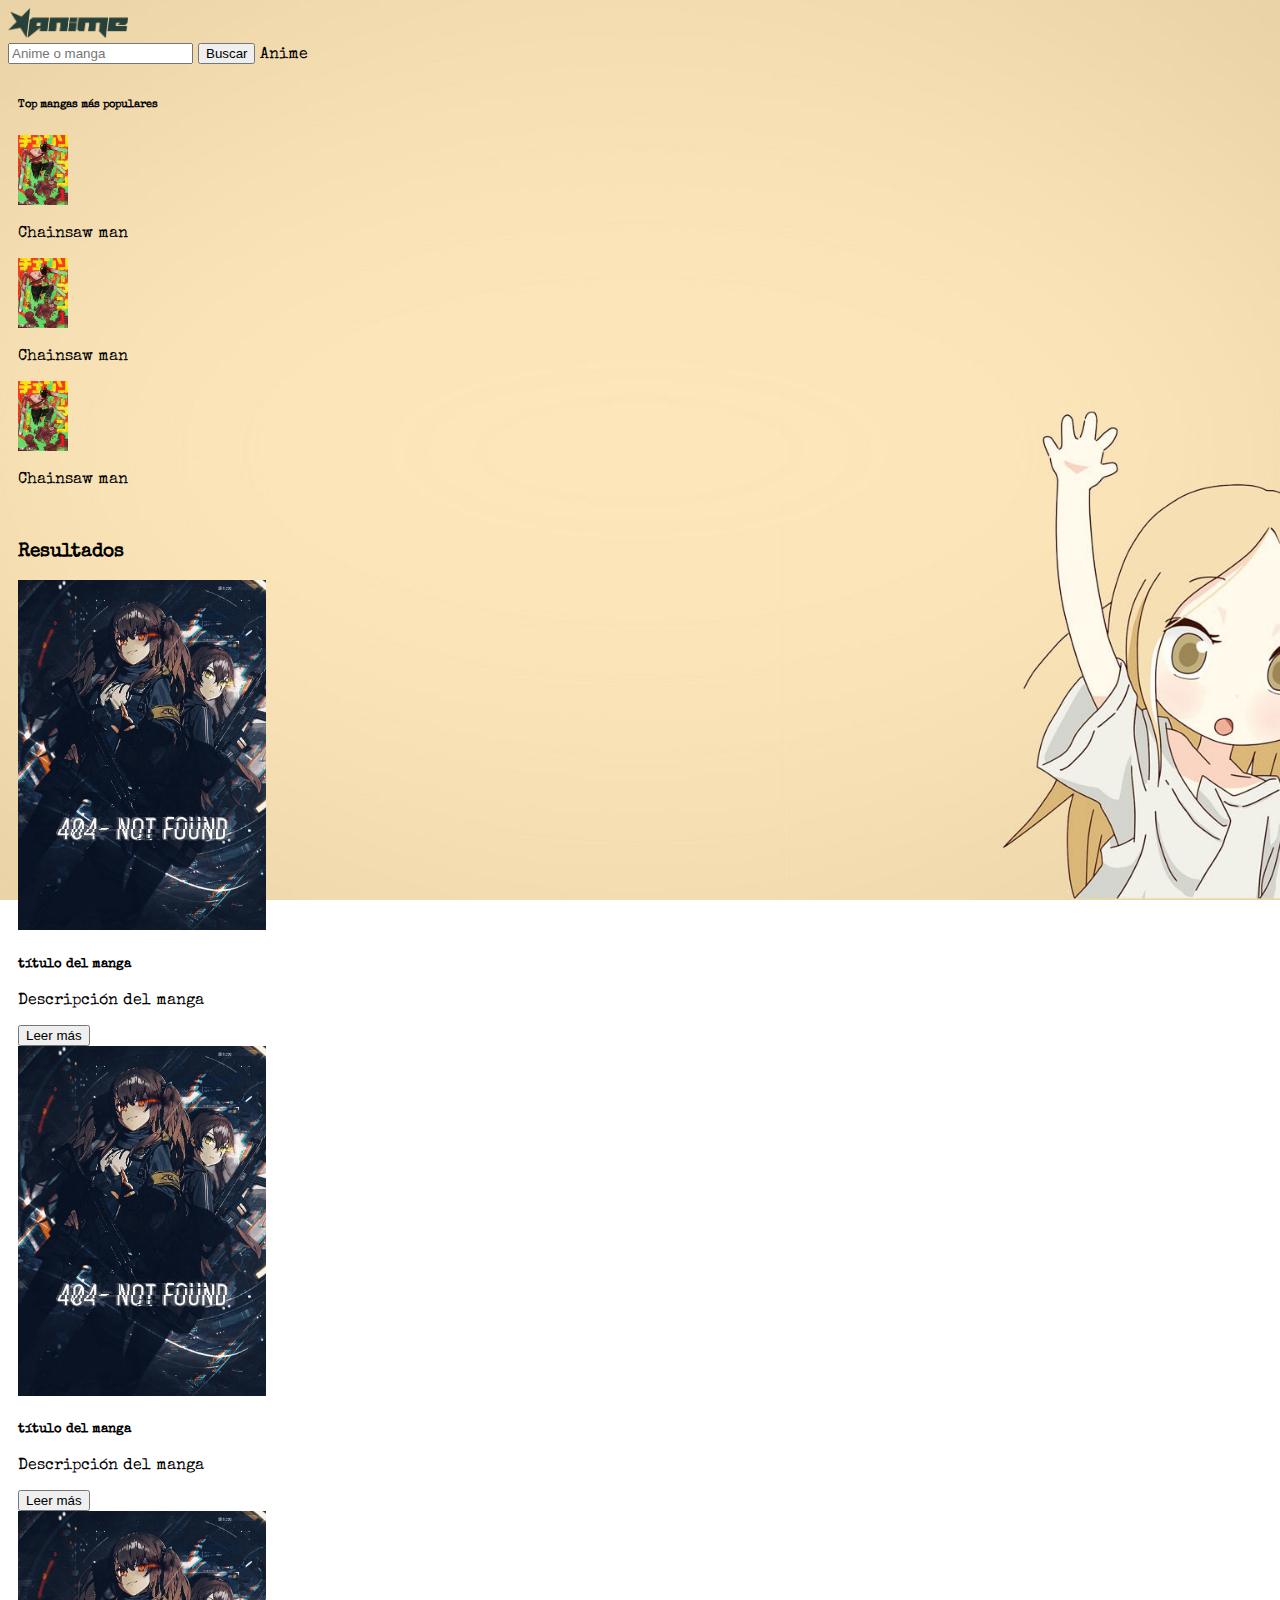
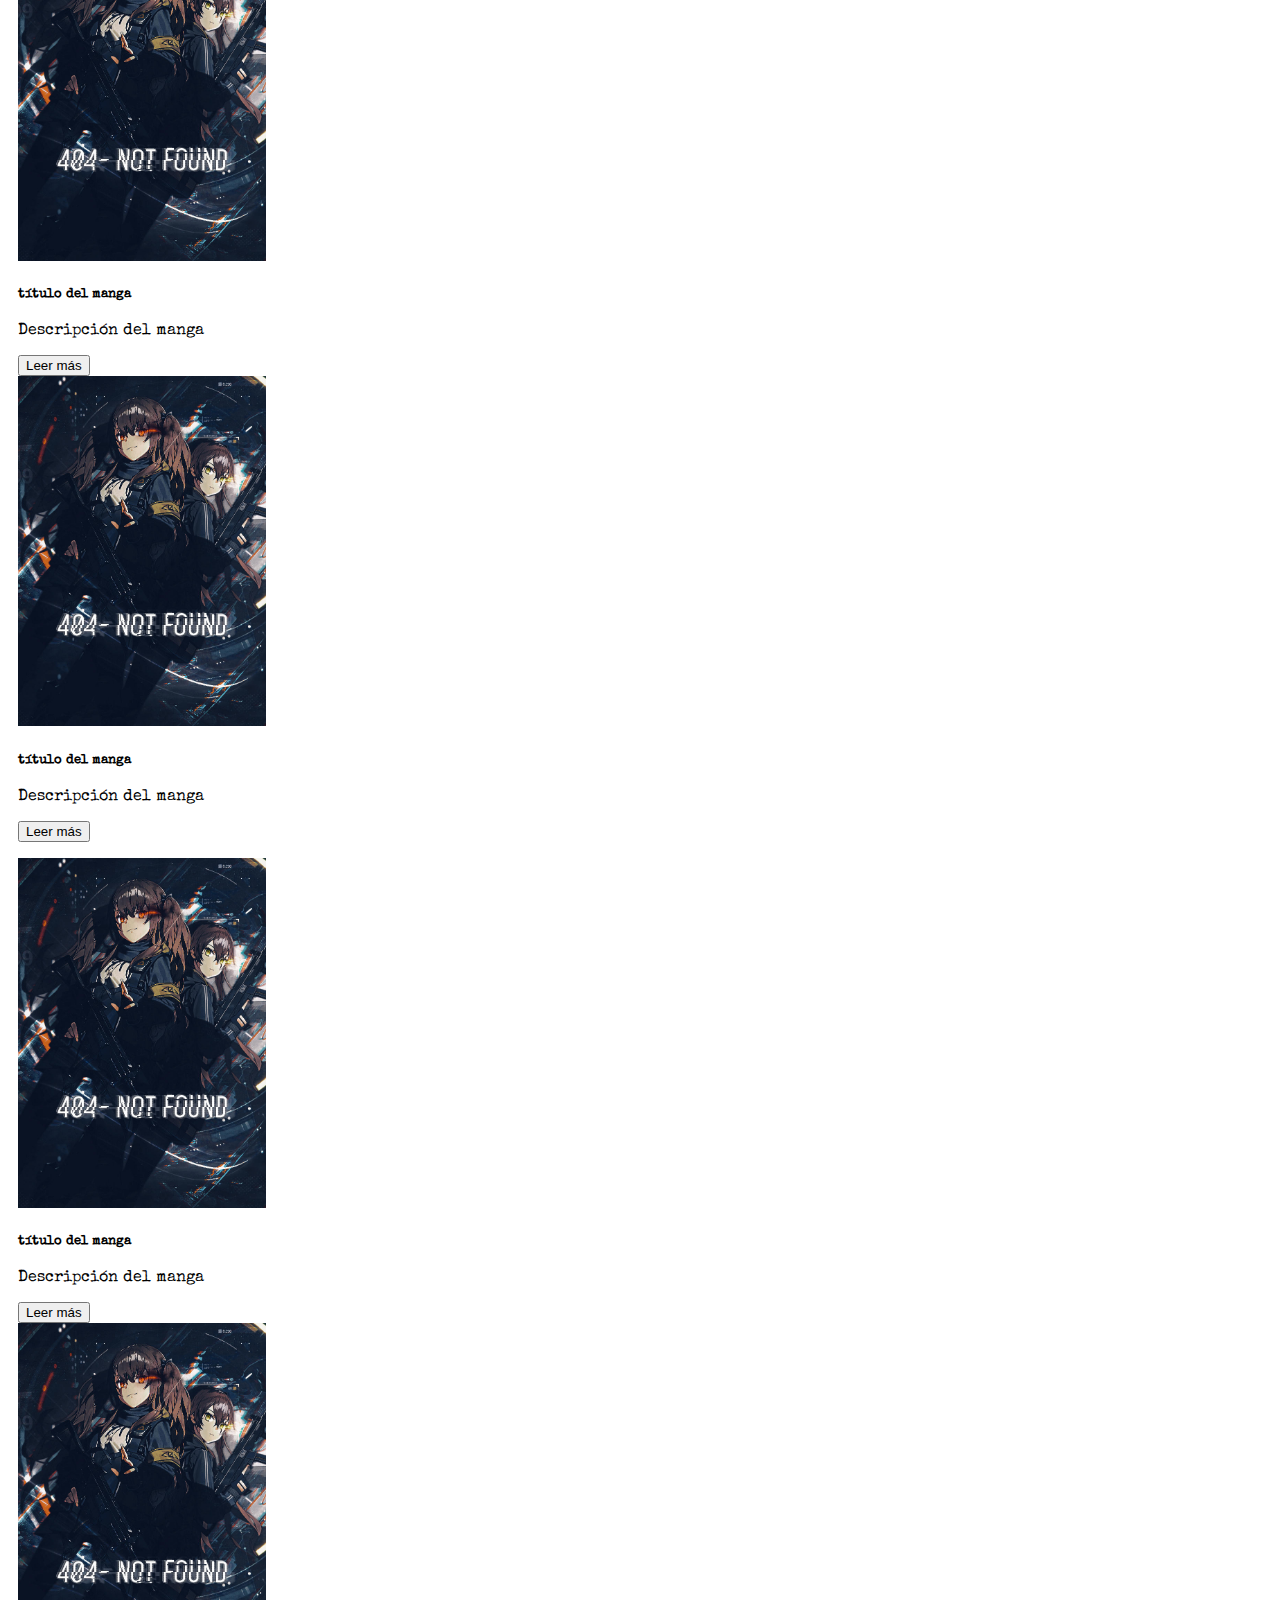
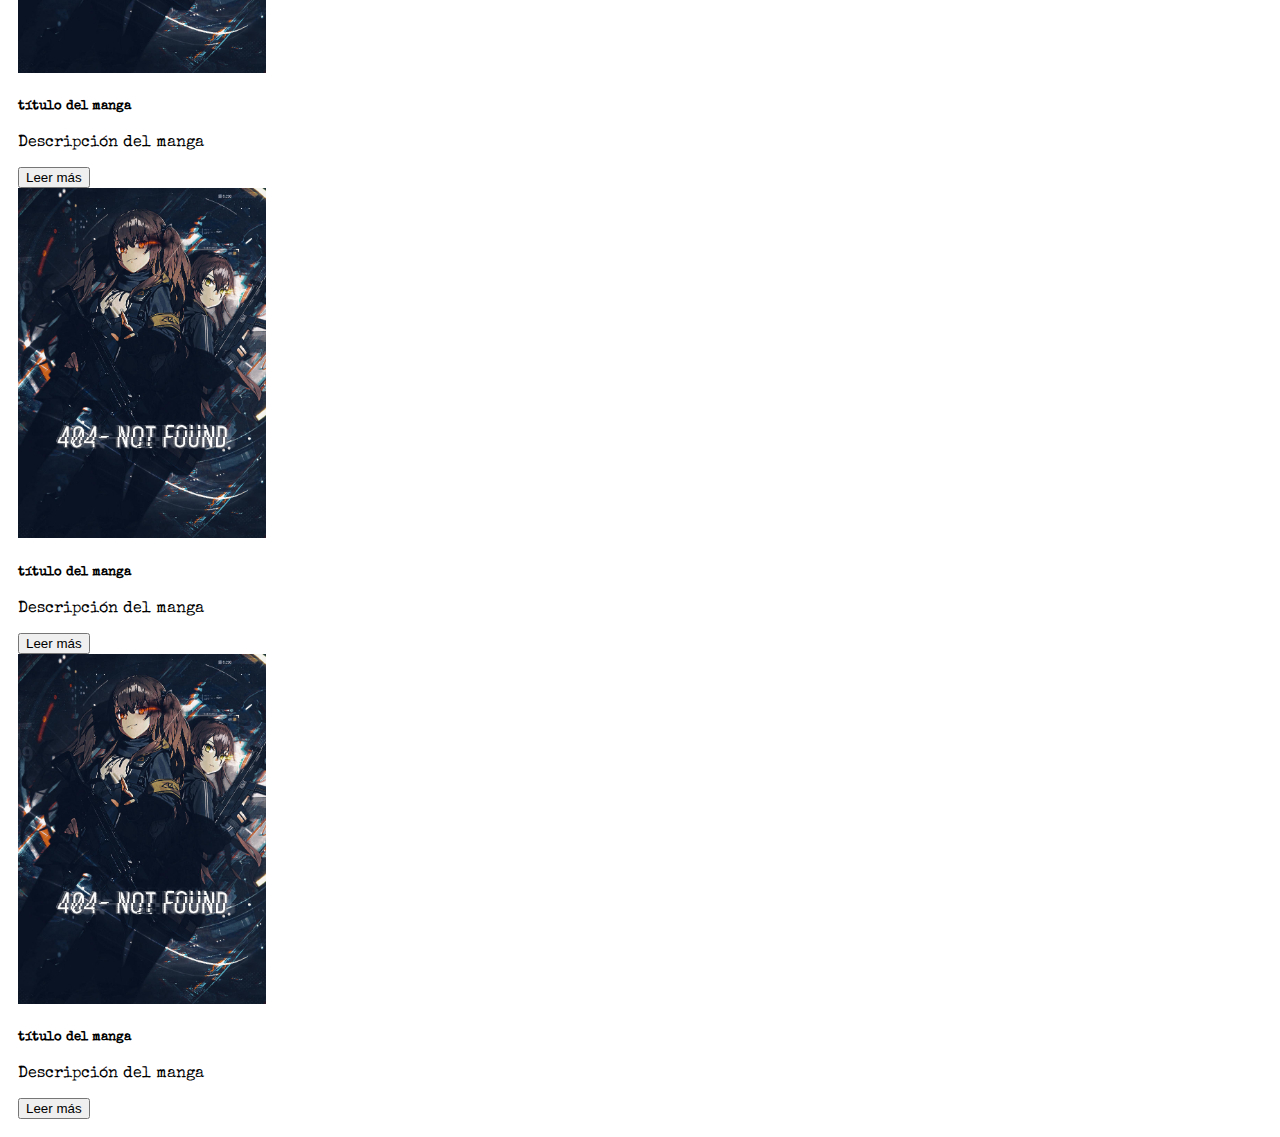
==== manga/manga.html @ 29f0a10f "feat: :sparkles: Nueva página" ====
<!DOCTYPE html>
<html lang="es">
<head>
    <meta charset="UTF-8">
    <meta http-equiv="X-UA-Compatible" content="IE=edge">
    <meta name="viewport" content="width=device-width, initial-scale=1.0">
    <link href="https://cdn.jsdelivr.net/npm/bootstrap@5.3.0-alpha3/dist/css/bootstrap.min.css" rel="stylesheet" integrity="sha384-KK94CHFLLe+nY2dmCWGMq91rCGa5gtU4mk92HdvYe+M/SXH301p5ILy+dN9+nJOZ" crossorigin="anonymous">
    <link href="https://fonts.googleapis.com/css2?family=Special+Elite&display=swap" rel="stylesheet"> 
    <link rel="stylesheet" href="../css/style.css">
    <title>Document</title>
</head>
<body>
        <nav class="navbar bg-body-tertiary bg-transparent bg-opacity-50">
            <div class="container-fluid">
            <img src="../images/kindpng_1682719.png" alt="Logo" width="120" height="30" class="d-inline-block">            
            <form class="d-flex align-items-center" role="search">
                <input class="form-control me-2" type="search" placeholder="Anime o manga" aria-label="Search">
                <button class="btn btn-sm btn-outline-secondary align-middle" type="submit">Buscar</button>
                <a href="../index.html" style="text-decoration: none; color: black;">Anime</a>
            </form>      
            </div>
        </nav>

        <div class="top container text-center">
            <h6>Top mangas más populares</h6>
            <div class="row justify-content-evenly">
                <div class="col-3 d-block">
                <img src="../images/manga.webp" height="70" width="50">
                <p class="align-middle">Chainsaw man</p>
                </div>
                <div class="col-3 d-block">
                    <img src="../images/manga.webp" height="70" width="50">
                    <p class="align-middle">Chainsaw man</p>
                </div>
                <div class="col-3 d-block">
                    <img src="../images/manga.webp" height="70" width="50">
                    <p class="align-middle">Chainsaw man</p>
                </div>
            </div>        
        </div>

        <div class="top container text-center">
            <h3>Resultados</h3>
            <div class="row justify-content-evenly">
                <div class="card" style="width: 18rem;">
                    <img src="../images/404.jpg" height="350" class="card-img-top">
                    <div class="card-body">
                    <h5 class="card-title">título del manga</h5>
                    <p class="card-text">Descripción del manga</p>
                    </div>
                    <div class="card-body">
                    <button type="button" class="btn btn-outline-secondary">Leer más</button>
                    </div>
                </div>
                <div class="card" style="width: 18rem;">
                    <img src="../images/404.jpg" height="350" class="card-img-top">
                    <div class="card-body">
                    <h5 class="card-title">título del manga</h5>
                    <p class="card-text">Descripción del manga</p>
                    </div>
                    <div class="card-body">
                    <button type="button" class="btn btn-outline-secondary">Leer más</button>
                    </div>
                </div>
                <div class="card" style="width: 18rem;">
                    <img src="../images/404.jpg" height="350" class="card-img-top">
                    <div class="card-body">
                    <h5 class="card-title">título del manga</h5>
                    <p class="card-text">Descripción del manga</p>
                    </div>
                    <div class="card-body">
                    <button type="button" class="btn btn-outline-secondary">Leer más</button>
                    </div>
                </div>
                <div class="card" style="width: 18rem;">
                    <img src="../images/404.jpg" height="350" class="card-img-top">
                    <div class="card-body">
                    <h5 class="card-title">título del manga</h5>
                    <p class="card-text">Descripción del manga</p>
                    </div>
                    <div class="card-body">
                    <button type="button" class="btn btn-outline-secondary">Leer más</button>
                    </div>
                </div>
            </div>
            <br>
            <div class="row justify-content-evenly">
                <div class="card" style="width: 18rem;">
                    <img src="../images/404.jpg" height="350" class="card-img-top">
                    <div class="card-body">
                    <h5 class="card-title">título del manga</h5>
                    <p class="card-text">Descripción del manga</p>
                    </div>
                    <div class="card-body">
                    <button type="button" class="btn btn-outline-secondary">Leer más</button>
                    </div>
                </div>
                <div class="card" style="width: 18rem;">
                    <img src="../images/404.jpg" height="350" class="card-img-top">
                    <div class="card-body">
                    <h5 class="card-title">título del manga</h5>
                    <p class="card-text">Descripción del manga</p>
                    </div>
                    <div class="card-body">
                    <button type="button" class="btn btn-outline-secondary">Leer más</button>
                    </div>
                </div>
                <div class="card" style="width: 18rem;">
                    <img src="../images/404.jpg" height="350" class="card-img-top">
                    <div class="card-body">
                    <h5 class="card-title">título del manga</h5>
                    <p class="card-text">Descripción del manga</p>
                    </div>
                    <div class="card-body">
                    <button type="button" class="btn btn-outline-secondary">Leer más</button>
                    </div>
                </div>
                <div class="card" style="width: 18rem;">
                    <img src="../images/404.jpg" height="350" class="card-img-top">
                    <div class="card-body">
                    <h5 class="card-title">título del manga</h5>
                    <p class="card-text">Descripción del manga</p>
                    </div>
                    <div class="card-body">
                    <button type="button" class="btn btn-outline-secondary">Leer más</button>
                    </div>
                </div>
            </div> 
        </div>
    <script src="https://cdn.jsdelivr.net/npm/bootstrap@5.3.0-alpha3/dist/js/bootstrap.bundle.min.js" integrity="sha384-ENjdO4Dr2bkBIFxQpeoTz1HIcje39Wm4jDKdf19U8gI4ddQ3GYNS7NTKfAdVQSZe" crossorigin="anonymous"></script>
</body>
</html>
---- css/style.css ----
body{
    background-image: url(../images/fondo.jpg);
    background-repeat: no-repeat;
    background-size: cover;
    background-position: center center;
    background-attachment: fixed;
    font-family: 'Special Elite', cursive;
}

.top{
    padding: 10px;
}
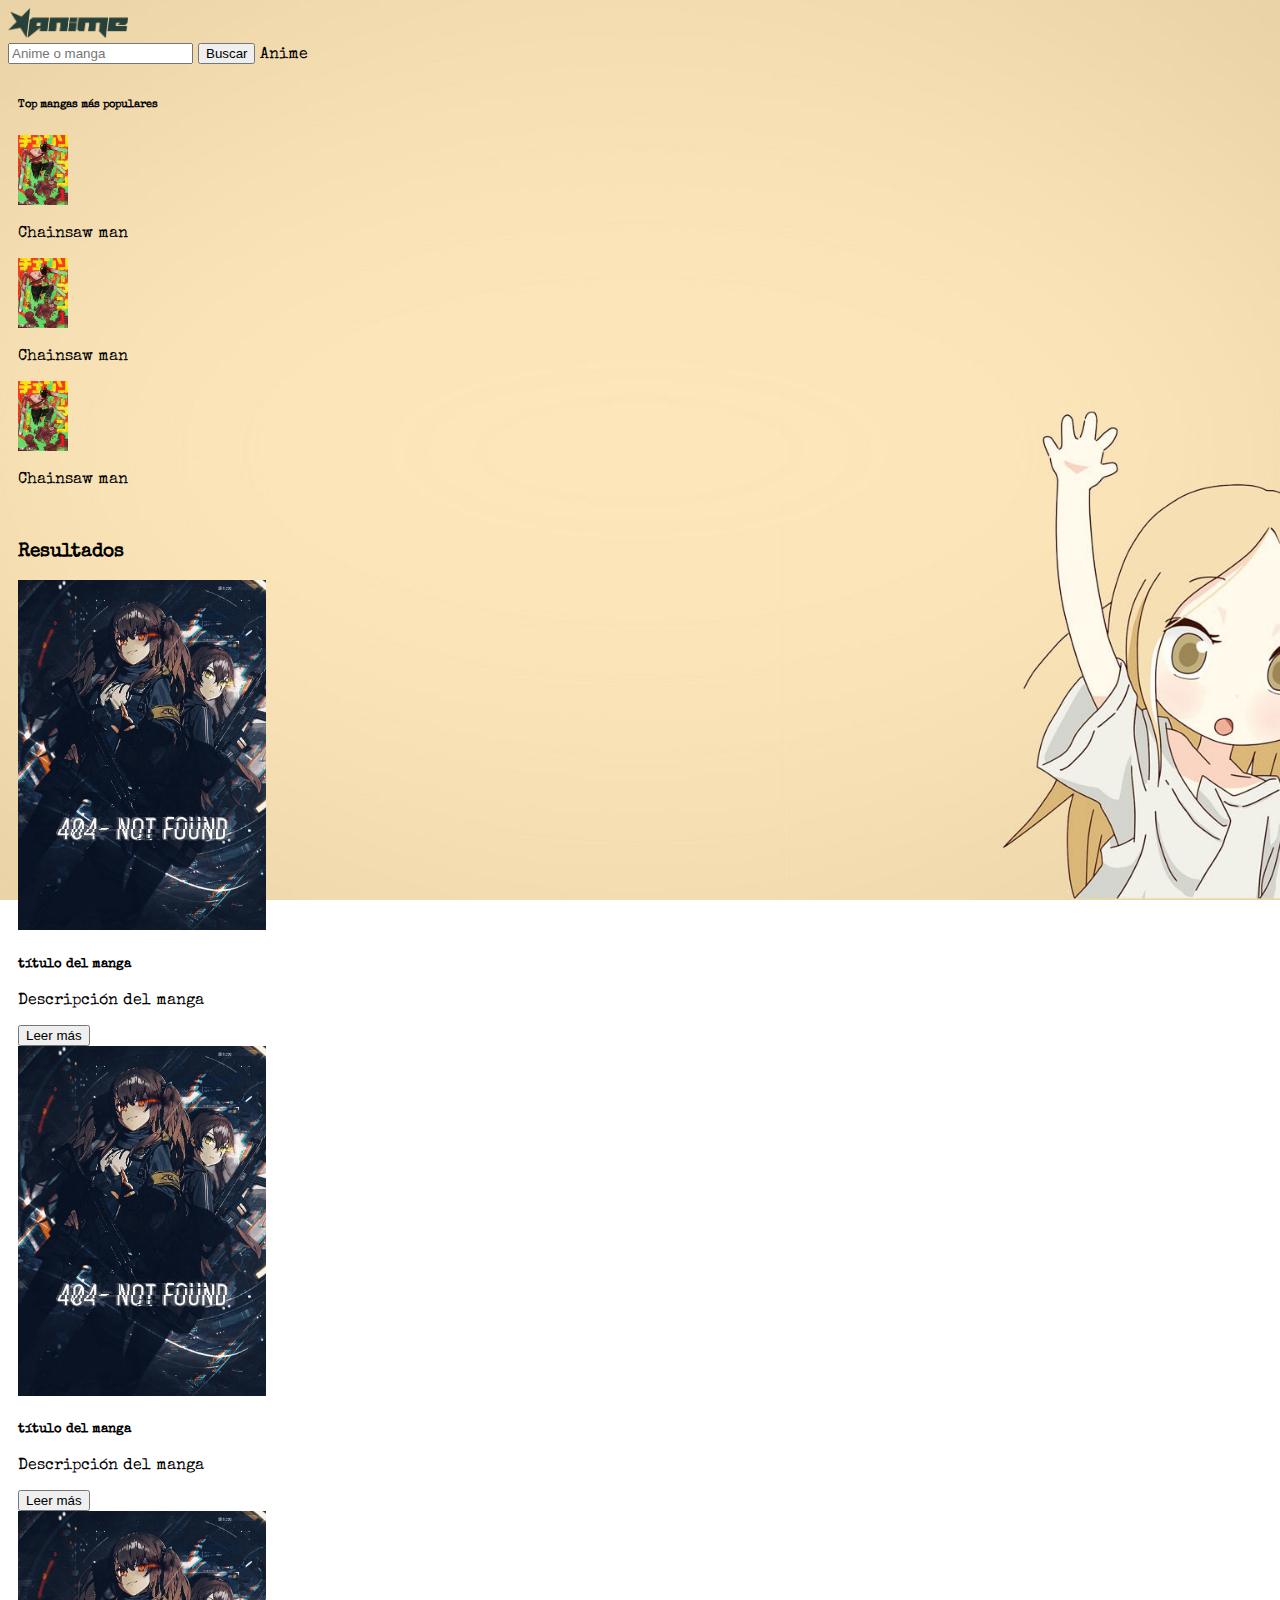
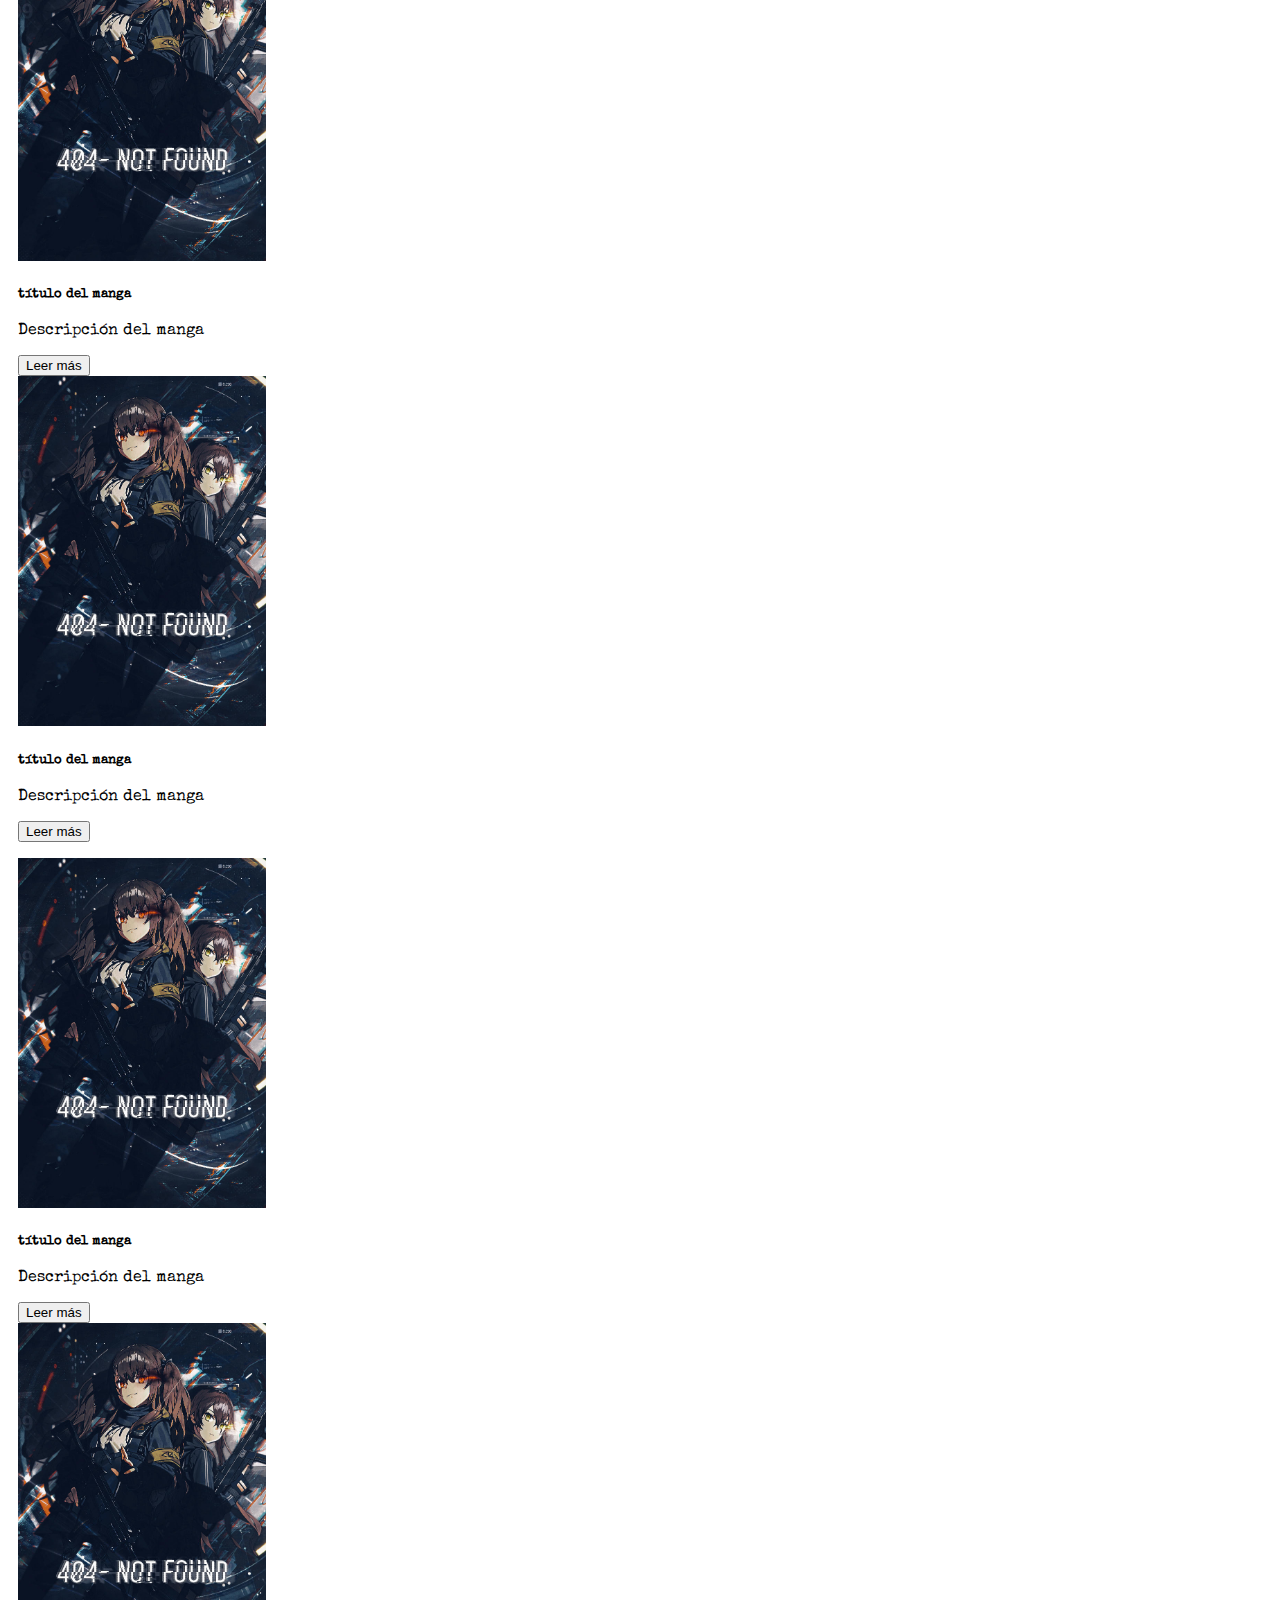
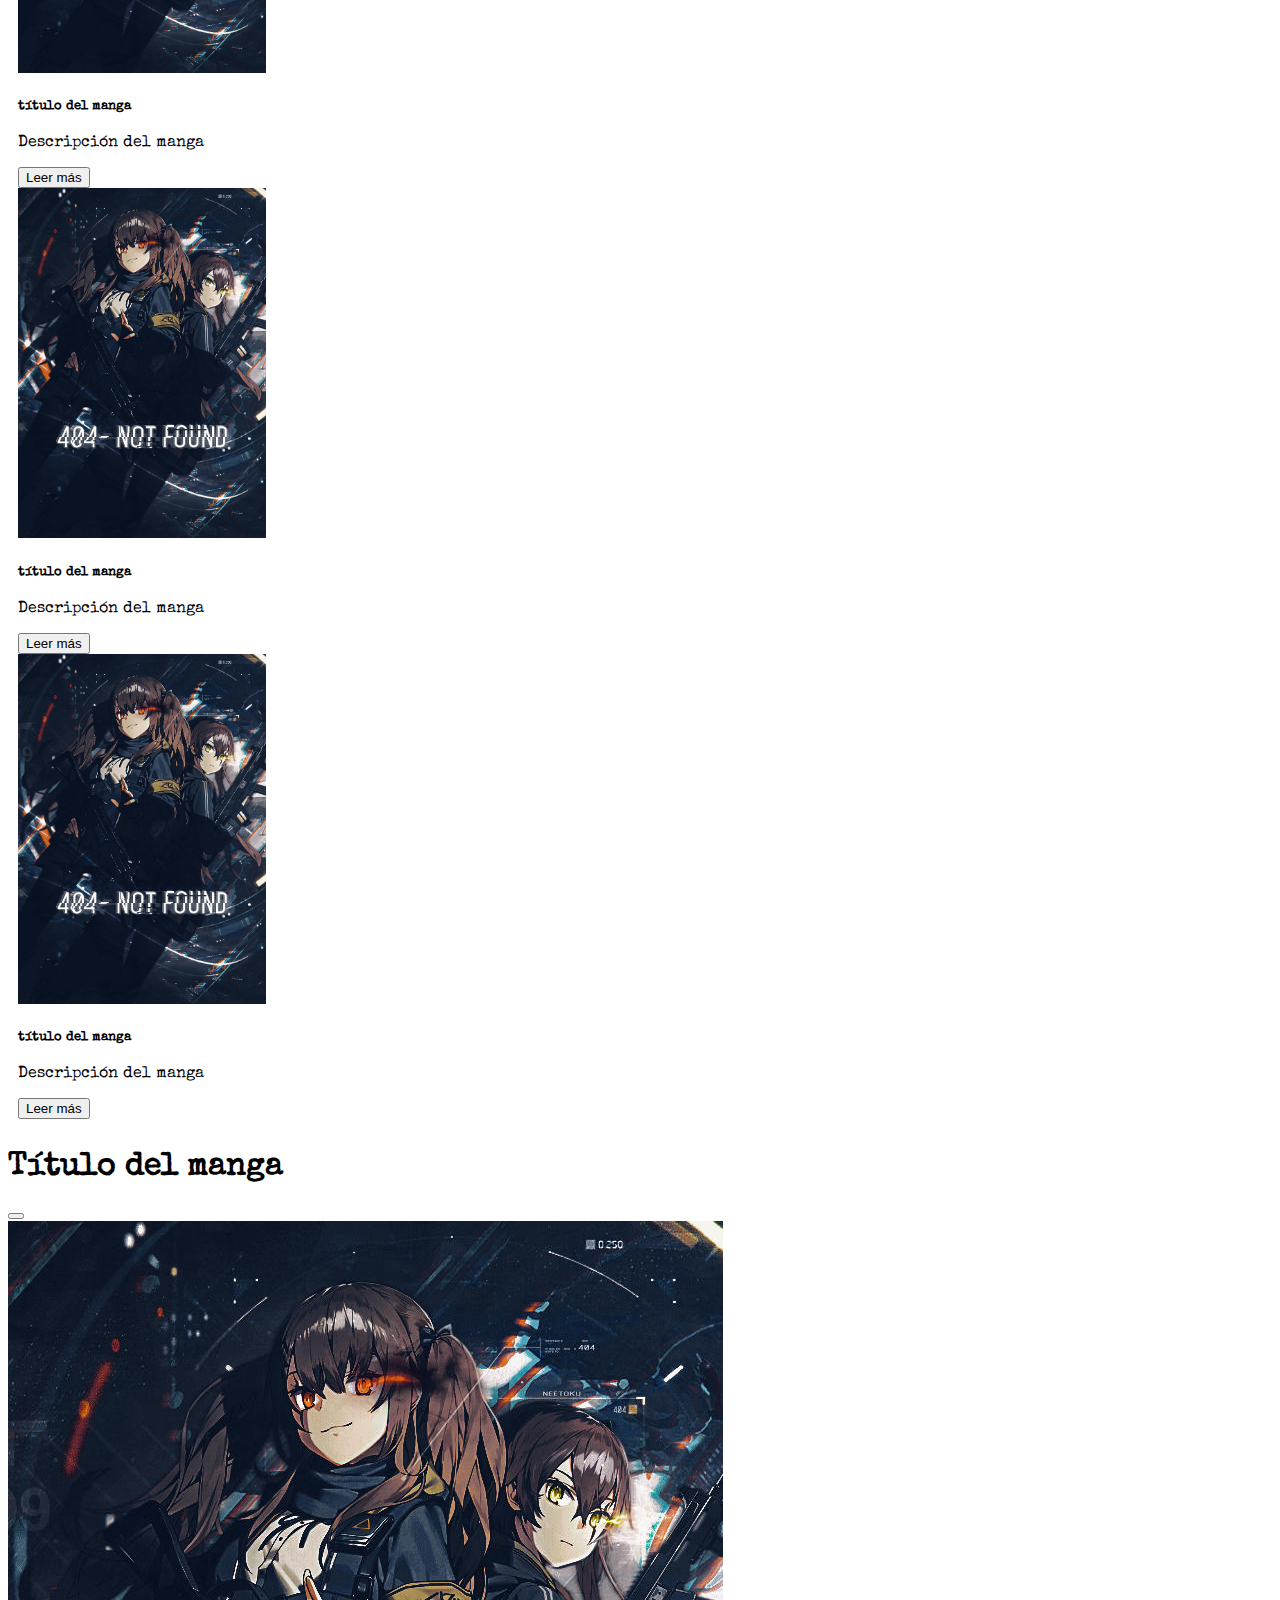
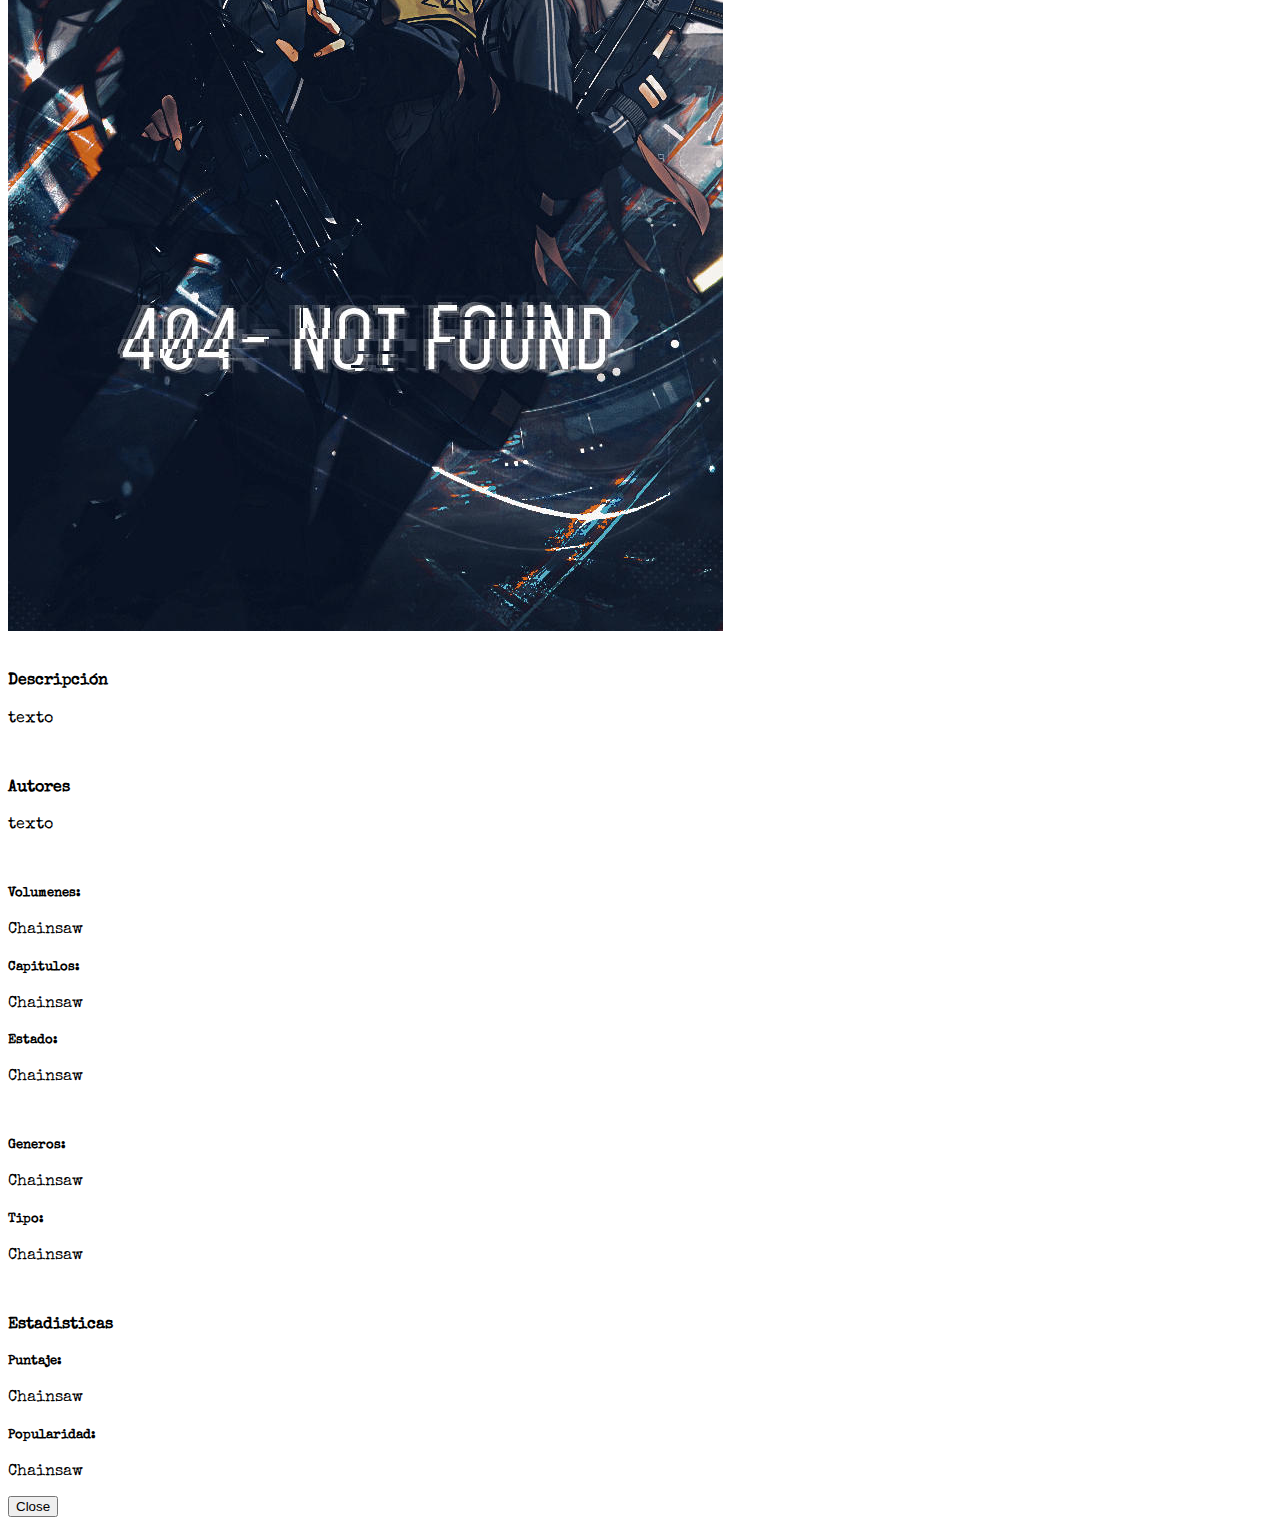
==== commit dba9676a: "feat: :sparkles: Agregar modal" ====
--- a/manga/manga.html
+++ b/manga/manga.html
@@ -49,7 +49,7 @@
                     <p class="card-text">Descripción del manga</p>
                     </div>
                     <div class="card-body">
-                    <button type="button" class="btn btn-outline-secondary">Leer más</button>
+                    <button type="button" class="btn btn-outline-secondary" data-bs-toggle="modal" data-bs-target="#exampleModal">Leer más</button>
                     </div>
                 </div>
                 <div class="card" style="width: 18rem;">
@@ -127,6 +127,68 @@
                 </div>
             </div> 
         </div>
+
+        <div class="modal fade" id="exampleModal" tabindex="-1" aria-labelledby="exampleModalLabel" aria-hidden="true">
+            <div class="modal-dialog">
+              <div class="modal-content">
+                <div class="modal-header">
+                  <h1 class="modal-title fs-5" id="exampleModalLabel">Título del manga</h1>
+                  <button type="button" class="btn-close" data-bs-dismiss="modal" aria-label="Close"></button>
+                </div>
+                <div class="modal-body text-center">
+                    <img src="../images/404.jpg" class="card-img-top">
+                    <br><br>
+                    <div>
+                        <h4>Descripción</h4>
+                        <p>texto</p>
+                    </div>
+                    <div><br>
+                        <h4>Autores</h4>
+                        <p>texto</p>
+                    </div><br>
+                    <div class="row justify-content-evenly">
+                        <div class="col-3 d-block">
+                            <h5>Volumenes:</h5>
+                            <p class="align-middle">Chainsaw</p>
+                        </div>
+                        <div class="col-3 d-block">
+                            <h5>Capitulos:</h5>
+                            <p class="align-middle">Chainsaw</p>
+                        </div>
+                        <div class="col-3 d-block">
+                            <h5>Estado:</h5>
+                            <p class="align-middle">Chainsaw</p>
+                        </div>
+                    </div><br>
+                    <div class="row justify-content-evenly">
+                        <div class="col-5 d-block">
+                            <h5>Generos:</h5>
+                            <p class="align-middle">Chainsaw</p>
+                        </div>
+                        <div class="col-5 d-block">
+                            <h5>Tipo:</h5>
+                            <p class="align-middle">Chainsaw</p>
+                        </div>
+                    </div><br>
+                    <div>
+                        <h4>Estadisticas</h4>
+                        <div class="row justify-content-evenly">
+                            <div class="col-5 d-block">
+                                <h5>Puntaje:</h5>
+                                <p class="align-middle">Chainsaw</p>
+                            </div>
+                            <div class="col-5 d-block">
+                                <h5>Popularidad:</h5>
+                                <p class="align-middle">Chainsaw</p>
+                            </div>
+                        </div>
+                </div>
+                <div class="modal-footer">
+                  <button type="button" class="btn btn-secondary" data-bs-dismiss="modal">Close</button>
+                </div>
+              </div>
+            </div>
+        </div>       
     <script src="https://cdn.jsdelivr.net/npm/bootstrap@5.3.0-alpha3/dist/js/bootstrap.bundle.min.js" integrity="sha384-ENjdO4Dr2bkBIFxQpeoTz1HIcje39Wm4jDKdf19U8gI4ddQ3GYNS7NTKfAdVQSZe" crossorigin="anonymous"></script>
 </body>
 </html>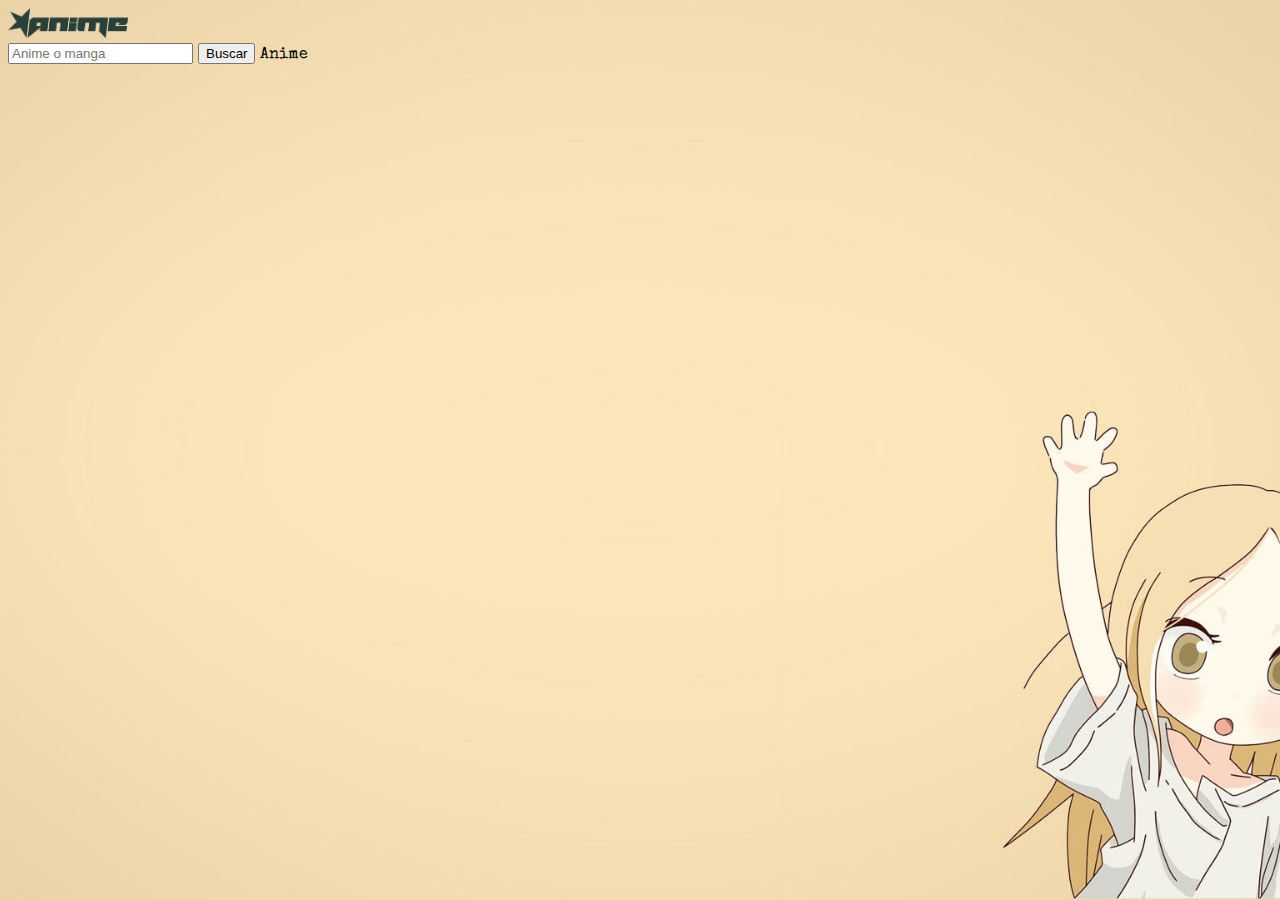
==== commit 07071f7d: "feat: :sparkles: Se agregó el js a la página Manga" ====
--- a/manga/manga.html
+++ b/manga/manga.html
@@ -1,194 +1,203 @@
 <!DOCTYPE html>
 <html lang="es">
-<head>
-    <meta charset="UTF-8">
-    <meta http-equiv="X-UA-Compatible" content="IE=edge">
-    <meta name="viewport" content="width=device-width, initial-scale=1.0">
-    <link href="https://cdn.jsdelivr.net/npm/bootstrap@5.3.0-alpha3/dist/css/bootstrap.min.css" rel="stylesheet" integrity="sha384-KK94CHFLLe+nY2dmCWGMq91rCGa5gtU4mk92HdvYe+M/SXH301p5ILy+dN9+nJOZ" crossorigin="anonymous">
-    <link href="https://fonts.googleapis.com/css2?family=Special+Elite&display=swap" rel="stylesheet"> 
-    <link rel="stylesheet" href="../css/style.css">
-    <title>Document</title>
-</head>
-<body>
-        <nav class="navbar bg-body-tertiary bg-transparent bg-opacity-50">
-            <div class="container-fluid">
-            <img src="../images/kindpng_1682719.png" alt="Logo" width="120" height="30" class="d-inline-block">            
-            <form class="d-flex align-items-center" role="search">
-                <input class="form-control me-2" type="search" placeholder="Anime o manga" aria-label="Search">
-                <button class="btn btn-sm btn-outline-secondary align-middle" type="submit">Buscar</button>
-                <a href="../index.html" style="text-decoration: none; color: black;">Anime</a>
-            </form>      
-            </div>
-        </nav>
+    <head>
+        <meta charset="UTF-8">
+            <meta http-equiv="X-UA-Compatible" content="IE=edge">
+            <meta name="viewport" content="width=device-width, initial-scale=1.0">
+            <link href="https://cdn.jsdelivr.net/npm/bootstrap@5.3.0-alpha3/dist/css/bootstrap.min.css" rel="stylesheet" integrity="sha384-KK94CHFLLe+nY2dmCWGMq91rCGa5gtU4mk92HdvYe+M/SXH301p5ILy+dN9+nJOZ" crossorigin="anonymous">
+            <link href="https://fonts.googleapis.com/css2?family=Special+Elite&display=swap" rel="stylesheet"> 
+            <link rel="stylesheet" href="../css/style.css">
+            <script src="../js/mainManga.js" type="module" defer></script>
+            <script src="https://cdn.jsdelivr.net/npm/bootstrap@5.3.0-alpha3/dist/js/bootstrap.bundle.min.js" integrity="sha384-ENjdO4Dr2bkBIFxQpeoTz1HIcje39Wm4jDKdf19U8gI4ddQ3GYNS7NTKfAdVQSZe" crossorigin="anonymous" defer></script>
+            <title>API-Animes</title>
+    </head>
+    <body id="body">
+            <nav class="navbar bg-body-tertiary bg-transparent bg-opacity-50">
+                <div class="container-fluid">
+                <img src="../images/kindpng_1682719.png" alt="Logo" width="120" height="30" class="d-inline-block">            
+                <form class="d-flex align-items-center" role="search" id="formulario">
+                    <input class="form-control me-2" type="text" name="buscar" placeholder="Anime o manga" aria-label="Search">
+                    <button class="btn btn-sm btn-outline-secondary align-middle" type="submit">Buscar</button>
+                    <a href="../index.html" style="text-decoration: none; color: black;">Anime</a>
+                </form>      
+                </div>
+            </nav>
 
-        <div class="top container text-center">
-            <h6>Top mangas más populares</h6>
-            <div class="row justify-content-evenly">
-                <div class="col-3 d-block">
-                <img src="../images/manga.webp" height="70" width="50">
-                <p class="align-middle">Chainsaw man</p>
-                </div>
-                <div class="col-3 d-block">
+            <div class="top container text-center" id="topA" style="display: none;">
+                <h6>Top mangas más populares</h6>
+                <div class="row justify-content-evenly" id="topM">
+                    <!--
+                    <div class="col-3 d-block">
                     <img src="../images/manga.webp" height="70" width="50">
                     <p class="align-middle">Chainsaw man</p>
-                </div>
-                <div class="col-3 d-block">
-                    <img src="../images/manga.webp" height="70" width="50">
-                    <p class="align-middle">Chainsaw man</p>
-                </div>
-            </div>        
-        </div>
+                    </div>
+                    <div class="col-3 d-block">
+                        <img src="../images/manga.webp" height="70" width="50">
+                        <p class="align-middle">Chainsaw man</p>
+                    </div>
+                    <div class="col-3 d-block">
+                        <img src="../images/manga.webp" height="70" width="50">
+                        <p class="align-middle">Chainsaw man</p>
+                    </div>
+                    -->
+                </div>        
+            </div>
 
-        <div class="top container text-center">
-            <h3>Resultados</h3>
-            <div class="row justify-content-evenly">
-                <div class="card" style="width: 18rem;">
-                    <img src="../images/404.jpg" height="350" class="card-img-top">
-                    <div class="card-body">
-                    <h5 class="card-title">título del manga</h5>
-                    <p class="card-text">Descripción del manga</p>
-                    </div>
-                    <div class="card-body">
-                    <button type="button" class="btn btn-outline-secondary" data-bs-toggle="modal" data-bs-target="#exampleModal">Leer más</button>
-                    </div>
-                </div>
-                <div class="card" style="width: 18rem;">
-                    <img src="../images/404.jpg" height="350" class="card-img-top">
-                    <div class="card-body">
-                    <h5 class="card-title">título del manga</h5>
-                    <p class="card-text">Descripción del manga</p>
-                    </div>
-                    <div class="card-body">
-                    <button type="button" class="btn btn-outline-secondary">Leer más</button>
-                    </div>
-                </div>
-                <div class="card" style="width: 18rem;">
-                    <img src="../images/404.jpg" height="350" class="card-img-top">
-                    <div class="card-body">
-                    <h5 class="card-title">título del manga</h5>
-                    <p class="card-text">Descripción del manga</p>
-                    </div>
-                    <div class="card-body">
-                    <button type="button" class="btn btn-outline-secondary">Leer más</button>
-                    </div>
-                </div>
-                <div class="card" style="width: 18rem;">
-                    <img src="../images/404.jpg" height="350" class="card-img-top">
-                    <div class="card-body">
-                    <h5 class="card-title">título del manga</h5>
-                    <p class="card-text">Descripción del manga</p>
-                    </div>
-                    <div class="card-body">
-                    <button type="button" class="btn btn-outline-secondary">Leer más</button>
-                    </div>
-                </div>
+            <div class="top container text-center" id="resultados" style="display: none;">
+                <h3>Resultados</h3>
+                <div class="row justify-content-evenly" id="div1">
+                    <!--
+                    <div class="card" style="width: 18rem;">
+                        <img src="../images/404.jpg" height="350" class="card-img-top">
+                        <div class="card-body">
+                        <h5 class="card-title">título del manga</h5>
+                        <p class="card-text">Descripción del manga</p>
+                        </div>
+                        <div class="card-body">
+                        <button type="button" class="btn btn-outline-secondary" data-bs-toggle="modal" data-bs-target="#exampleModal">Leer más</button>
+                        </div>
+                    </div>
+                    <div class="card" style="width: 18rem;">
+                        <img src="../images/404.jpg" height="350" class="card-img-top">
+                        <div class="card-body">
+                        <h5 class="card-title">título del manga</h5>
+                        <p class="card-text">Descripción del manga</p>
+                        </div>
+                        <div class="card-body">
+                        <button type="button" class="btn btn-outline-secondary">Leer más</button>
+                        </div>
+                    </div>
+                    <div class="card" style="width: 18rem;">
+                        <img src="../images/404.jpg" height="350" class="card-img-top">
+                        <div class="card-body">
+                        <h5 class="card-title">título del manga</h5>
+                        <p class="card-text">Descripción del manga</p>
+                        </div>
+                        <div class="card-body">
+                        <button type="button" class="btn btn-outline-secondary">Leer más</button>
+                        </div>
+                    </div>
+                    <div class="card" style="width: 18rem;">
+                        <img src="../images/404.jpg" height="350" class="card-img-top">
+                        <div class="card-body">
+                        <h5 class="card-title">título del manga</h5>
+                        <p class="card-text">Descripción del manga</p>
+                        </div>
+                        <div class="card-body">
+                        <button type="button" class="btn btn-outline-secondary">Leer más</button>
+                        </div>
+                    </div>
+                    -->
+                </div>
+                <br>
+                <div class="row justify-content-evenly" id="div2">
+                    <!--
+                    <div class="card" style="width: 18rem;">
+                        <img src="../images/404.jpg" height="350" class="card-img-top">
+                        <div class="card-body">
+                        <h5 class="card-title">título del manga</h5>
+                        <p class="card-text">Descripción del manga</p>
+                        </div>
+                        <div class="card-body">
+                        <button type="button" class="btn btn-outline-secondary">Leer más</button>
+                        </div>
+                    </div>
+                    <div class="card" style="width: 18rem;">
+                        <img src="../images/404.jpg" height="350" class="card-img-top">
+                        <div class="card-body">
+                        <h5 class="card-title">título del manga</h5>
+                        <p class="card-text">Descripción del manga</p>
+                        </div>
+                        <div class="card-body">
+                        <button type="button" class="btn btn-outline-secondary">Leer más</button>
+                        </div>
+                    </div>
+                    <div class="card" style="width: 18rem;">
+                        <img src="../images/404.jpg" height="350" class="card-img-top">
+                        <div class="card-body">
+                        <h5 class="card-title">título del manga</h5>
+                        <p class="card-text">Descripción del manga</p>
+                        </div>
+                        <div class="card-body">
+                        <button type="button" class="btn btn-outline-secondary">Leer más</button>
+                        </div>
+                    </div>
+                    <div class="card" style="width: 18rem;">
+                        <img src="../images/404.jpg" height="350" class="card-img-top">
+                        <div class="card-body">
+                        <h5 class="card-title">título del manga</h5>
+                        <p class="card-text">Descripción del manga</p>
+                        </div>
+                        <div class="card-body">
+                        <button type="button" class="btn btn-outline-secondary">Leer más</button>
+                        </div>
+                    </div>
+                    -->
+                </div> 
             </div>
-            <br>
-            <div class="row justify-content-evenly">
-                <div class="card" style="width: 18rem;">
-                    <img src="../images/404.jpg" height="350" class="card-img-top">
-                    <div class="card-body">
-                    <h5 class="card-title">título del manga</h5>
-                    <p class="card-text">Descripción del manga</p>
-                    </div>
-                    <div class="card-body">
-                    <button type="button" class="btn btn-outline-secondary">Leer más</button>
-                    </div>
-                </div>
-                <div class="card" style="width: 18rem;">
-                    <img src="../images/404.jpg" height="350" class="card-img-top">
-                    <div class="card-body">
-                    <h5 class="card-title">título del manga</h5>
-                    <p class="card-text">Descripción del manga</p>
-                    </div>
-                    <div class="card-body">
-                    <button type="button" class="btn btn-outline-secondary">Leer más</button>
-                    </div>
-                </div>
-                <div class="card" style="width: 18rem;">
-                    <img src="../images/404.jpg" height="350" class="card-img-top">
-                    <div class="card-body">
-                    <h5 class="card-title">título del manga</h5>
-                    <p class="card-text">Descripción del manga</p>
-                    </div>
-                    <div class="card-body">
-                    <button type="button" class="btn btn-outline-secondary">Leer más</button>
-                    </div>
-                </div>
-                <div class="card" style="width: 18rem;">
-                    <img src="../images/404.jpg" height="350" class="card-img-top">
-                    <div class="card-body">
-                    <h5 class="card-title">título del manga</h5>
-                    <p class="card-text">Descripción del manga</p>
-                    </div>
-                    <div class="card-body">
-                    <button type="button" class="btn btn-outline-secondary">Leer más</button>
-                    </div>
-                </div>
-            </div> 
-        </div>
 
-        <div class="modal fade" id="exampleModal" tabindex="-1" aria-labelledby="exampleModalLabel" aria-hidden="true">
-            <div class="modal-dialog">
-              <div class="modal-content">
-                <div class="modal-header">
-                  <h1 class="modal-title fs-5" id="exampleModalLabel">Título del manga</h1>
-                  <button type="button" class="btn-close" data-bs-dismiss="modal" aria-label="Close"></button>
-                </div>
-                <div class="modal-body text-center">
-                    <img src="../images/404.jpg" class="card-img-top">
-                    <br><br>
-                    <div>
-                        <h4>Descripción</h4>
-                        <p>texto</p>
-                    </div>
-                    <div><br>
-                        <h4>Autores</h4>
-                        <p>texto</p>
-                    </div><br>
-                    <div class="row justify-content-evenly">
-                        <div class="col-3 d-block">
-                            <h5>Volumenes:</h5>
-                            <p class="align-middle">Chainsaw</p>
-                        </div>
-                        <div class="col-3 d-block">
-                            <h5>Capitulos:</h5>
-                            <p class="align-middle">Chainsaw</p>
-                        </div>
-                        <div class="col-3 d-block">
-                            <h5>Estado:</h5>
-                            <p class="align-middle">Chainsaw</p>
-                        </div>
-                    </div><br>
-                    <div class="row justify-content-evenly">
-                        <div class="col-5 d-block">
-                            <h5>Generos:</h5>
-                            <p class="align-middle">Chainsaw</p>
-                        </div>
-                        <div class="col-5 d-block">
-                            <h5>Tipo:</h5>
-                            <p class="align-middle">Chainsaw</p>
-                        </div>
-                    </div><br>
-                    <div>
-                        <h4>Estadisticas</h4>
+            <!--
+            <div class="modal fade" id="exampleModal" tabindex="-1" aria-labelledby="exampleModalLabel" aria-hidden="true">
+                <div class="modal-dialog">
+                <div class="modal-content">
+                    <div class="modal-header">
+                    <h1 class="modal-title fs-5" id="exampleModalLabel">Título del manga</h1>
+                    <button type="button" class="btn-close" data-bs-dismiss="modal" aria-label="Close"></button>
+                    </div>
+                    <div class="modal-body text-center">
+                        <img src="../images/404.jpg" class="card-img-top">
+                        <br><br>
+                        <div>
+                            <h4>Descripción</h4>
+                            <p>texto</p>
+                        </div>
+                        <div><br>
+                            <h4>Autores</h4>
+                            <p>texto</p>
+                        </div><br>
+                        <div class="row justify-content-evenly">
+                            <div class="col-3 d-block">
+                                <h5>Volumenes:</h5>
+                                <p class="align-middle">Chainsaw</p>
+                            </div>
+                            <div class="col-3 d-block">
+                                <h5>Capitulos:</h5>
+                                <p class="align-middle">Chainsaw</p>
+                            </div>
+                            <div class="col-3 d-block">
+                                <h5>Estado:</h5>
+                                <p class="align-middle">Chainsaw</p>
+                            </div>
+                        </div><br>
                         <div class="row justify-content-evenly">
                             <div class="col-5 d-block">
-                                <h5>Puntaje:</h5>
+                                <h5>Generos:</h5>
                                 <p class="align-middle">Chainsaw</p>
                             </div>
                             <div class="col-5 d-block">
-                                <h5>Popularidad:</h5>
-                                <p class="align-middle">Chainsaw</p>
-                            </div>
-                        </div>
-                </div>
-                <div class="modal-footer">
-                  <button type="button" class="btn btn-secondary" data-bs-dismiss="modal">Close</button>
-                </div>
-              </div>
-            </div>
-        </div>       
-    <script src="https://cdn.jsdelivr.net/npm/bootstrap@5.3.0-alpha3/dist/js/bootstrap.bundle.min.js" integrity="sha384-ENjdO4Dr2bkBIFxQpeoTz1HIcje39Wm4jDKdf19U8gI4ddQ3GYNS7NTKfAdVQSZe" crossorigin="anonymous"></script>
-</body>
+                                <h5>Tipo:</h5>
+                                <p class="align-middle">Chainsaw</p>
+                            </div>
+                        </div><br>
+                        <div>
+                            <h4>Estadisticas</h4>
+                            <div class="row justify-content-evenly">
+                                <div class="col-5 d-block">
+                                    <h5>Puntaje:</h5>
+                                    <p class="align-middle">Chainsaw</p>
+                                </div>
+                                <div class="col-5 d-block">
+                                    <h5>Popularidad:</h5>
+                                    <p class="align-middle">Chainsaw</p>
+                                </div>
+                            </div>
+                    </div>
+                    <div class="modal-footer">
+                    <button type="button" class="btn btn-secondary" data-bs-dismiss="modal">Close</button>
+                    </div>
+                </div>
+                </div>
+            </div>       
+            -->
+    </body>
 </html>